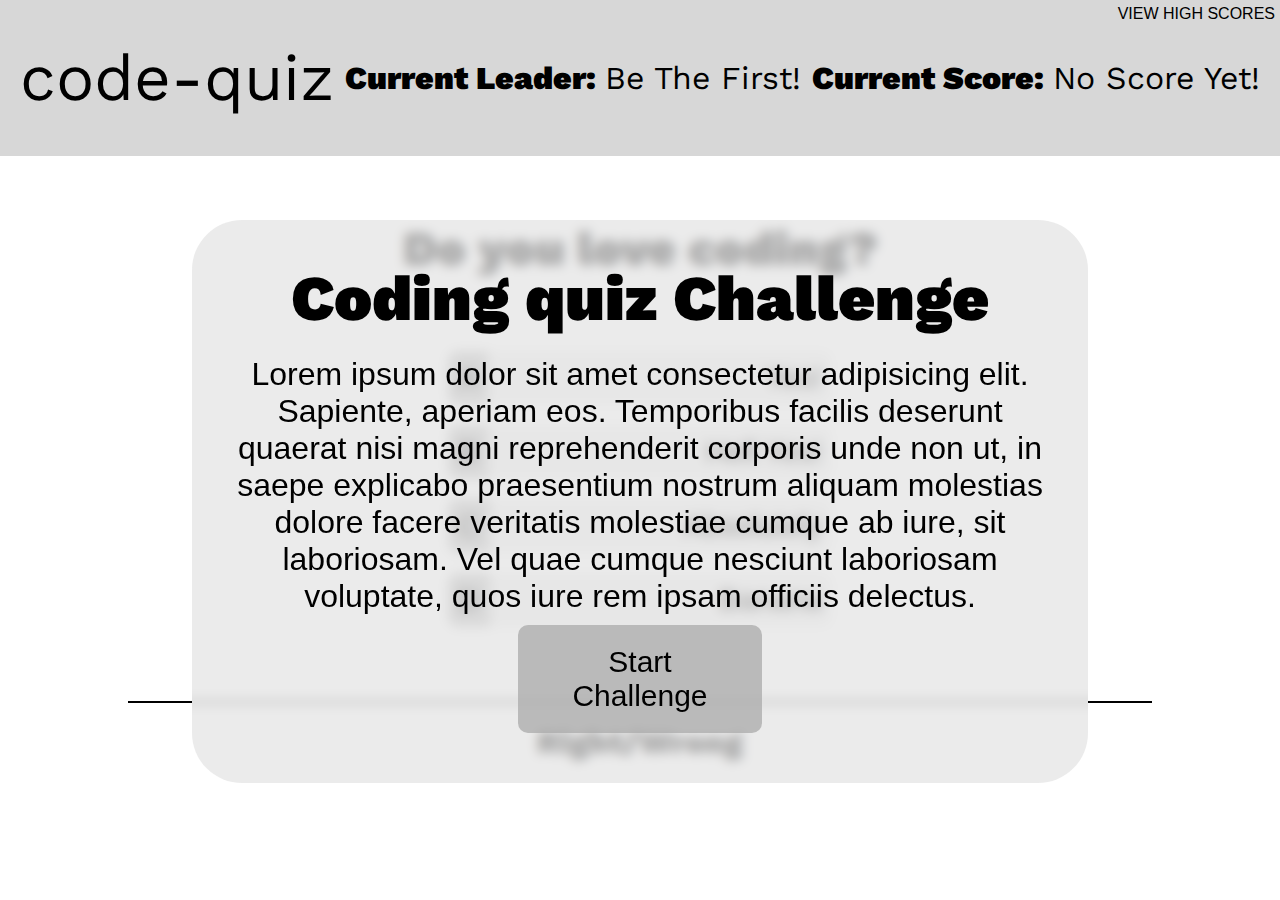
==== index.html @ 40dc6eea "got random logic for questions and answers" ====
<!DOCTYPE html>
<html lang="en">
    <head>
        <meta charset="UTF-8" />
        <meta http-equiv="X-UA-Compatible" content="IE=edge" />
        <meta name="viewport" content="width=device-width, initial-scale=1.0" />
        <title>code-quiz</title>
        <link rel="stylesheet" href="./assets/css/style.css" />
        <link rel="preconnect" href="https://fonts.gstatic.com" />
        <link
            href="https://fonts.googleapis.com/css2?family=Work+Sans:wght@400;900&display=swap"
            rel="stylesheet"
        />
    </head>
    <body>
        <header>
            <div id="logo-container">
                <h1>code-quiz</h1>
            </div>
            <!-- current leader label -->
            <div id="current-leader-container">
                <h3 class="highlight">
                    Current Leader:
                    <span id="current-leader"></span>
                </h3>
            </div>
            <!-- high score label -->
            <div id="score-container">
                <div id="high-score-link">
                    <a href="#">VIEW HIGH SCORES</a>
                </div>
                <div id="current-score-container">
                    <h3 class="highlight">
                        Current Score: <span id="current-score"></span>
                    </h3>
                </div>
            </div>
        </header>
        <main>
            <!-- Start Modal -->
            <div id="start-modal">
                <h1>Coding quiz Challenge</h1>
                <p>
                    Lorem ipsum dolor sit amet consectetur adipisicing elit.
                    Sapiente, aperiam eos. Temporibus facilis deserunt quaerat
                    nisi magni reprehenderit corporis unde non ut, in saepe
                    explicabo praesentium nostrum aliquam molestias dolore
                    facere veritatis molestiae cumque ab iure, sit laboriosam.
                    Vel quae cumque nesciunt laboriosam voluptate, quos iure rem
                    ipsam officiis delectus.
                </p>
                <button class="btn" id="start-game-btn">Start Challenge</button>
            </div>
            <!-- Timer Countdown -->
            <div id="time-left-container">
                <h3 id="countdown" class="highlight"></h3>
            </div>
            <!-- Question Block -->
            <div id="questions-container">
                <h2 id="question">Do you love coding?</h2>
                <div id="possible-answers">
                    <button class="btn"><span class="pa-label-letters">A</span><span class="pa-answers" id="pa1">Yes!</span></button>
                    <button class="btn"><span class="pa-label-letters">B</span><span class="pa-answers" id="pa2">Hell Yes!</span></button>
                    <button class="btn"><span class="pa-label-letters">C</span><span class="pa-answers" id="pa3">Absolutely</span></button>
                    <button class="btn"><span class="pa-label-letters">D</span><span class="pa-answers" id="pa4">Banana</span></button>
                </div>
            </div>
            <!-- Display Right or Wrong -->
            <div id="right-wrong">
                <h3>Right/Wrong</h3>
            </div>
        </main>

        <script src="./assets/js/game.js"></script>
    </body>
</html>
---- assets/css/style.css ----
/* GLOBAL STYLES */
* {
    margin: 0;
    padding: 0;
    box-sizing: border-box;
}
h1,
h2,
h3,
h4,
h5,
h6 {
    font-family: "Work Sans", sans-serif;
    font-weight: 900;
}
h1 {
    font-size: 4rem;
}
h2 {
    font-size: 3rem;
}
h3 {
    font-size: 2rem;
}

p,
a,
pre {
    font-family: "Work-Sans", sans-serif;
}
a {
    text-decoration: none;
    color: black;
}
/* General styles */
.highlight {
    font-weight: 900;
}
.btn {
    width: 30%;
    font-size: 30px;
    margin: 10px 0;
    border-radius: 10px;
    border: none;
    cursor: pointer;
}
/* HEADER STYLES */
header {
    display: flex;
    padding: 40px 20px 40px 20px;
    justify-content: space-between;
    align-items: center;
    text-align: center;
    background-color: rgb(215, 215, 215);
    position: relative;
}
main {
    /* visibility: hidden; */
    position: relative;
}
#logo-container h1 {
    font-weight: 400;
}
#current-leader {
    font-weight: 400;
}
#high-score-link {
    position: absolute;
    top: 5px;
    right: 5px;
}
#current-score {
    font-weight: 400;
}
#time-left-container {
    display: block;
    text-align: center;
    margin-top: 5%;
}
#countdown {
    font-size: 2rem;
}
#question {
    text-align: center;
}
#possible-answers {
    flex-direction: column;
    display: flex;
    justify-content: center;
    align-items: center;
    margin-top: 5%;
    margin-bottom: 5%;
}
.pa-label-letters {
    float: left;
    background-color: rgba(169, 169, 169, 0.741);
    padding: 10px;
    border-top-left-radius: 10px;
    border-bottom-left-radius: 10px;

}
.pa-answers {
    float: right;
    padding: 10px;
}
#right-wrong {
    text-align: center;
    padding: 20px;
    border-top: black 2px solid;
    width: 80%;
    margin: 0 auto;
}
#start-modal {
    text-align: center;
    width: 70%;
    display: flex;
    margin: 0 auto;
    flex-direction: column;
    justify-content: space-between;
    align-items: center;
    background-color: rgba(228, 228, 228, 0.741);
    backdrop-filter: blur(6px);
    padding: 40px;
    min-height: 20vw;
    border-radius: 50px;
    position: absolute;
    left: 0;
    right: 0;
    transition: all ease-in 0.5s;
    /* visibility: hidden; */
}
#start-modal h1 {
    margin-bottom: 20px;
}
#start-modal p {
    font-size: 2em;
}
#start-game-btn {
    background-color: rgba(169, 169, 169, 0.741);
    padding: 20px;
}
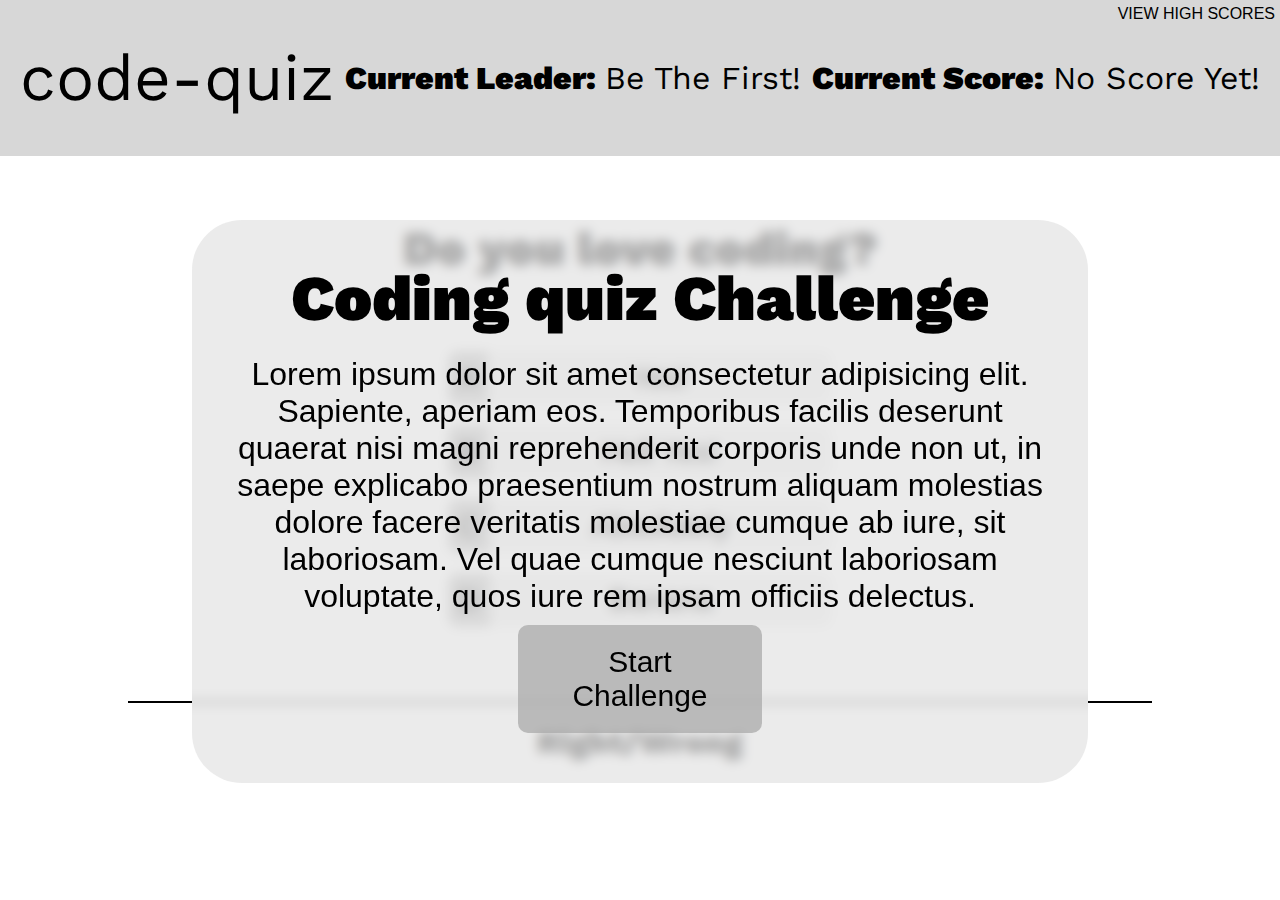
==== commit 7bc5de9e: "Added correct answer logic" ====
--- a/index.html
+++ b/index.html
@@ -59,10 +59,30 @@
             <div id="questions-container">
                 <h2 id="question">Do you love coding?</h2>
                 <div id="possible-answers">
-                    <button class="btn"><span class="pa-label-letters">A</span><span class="pa-answers" id="pa1">Yes!</span></button>
-                    <button class="btn"><span class="pa-label-letters">B</span><span class="pa-answers" id="pa2">Hell Yes!</span></button>
-                    <button class="btn"><span class="pa-label-letters">C</span><span class="pa-answers" id="pa3">Absolutely</span></button>
-                    <button class="btn"><span class="pa-label-letters">D</span><span class="pa-answers" id="pa4">Banana</span></button>
+                    <button class="btn">
+                        <span class="pa-label-letters">A</span
+                        ><span class="pa-answers pa-btn" data-property="a"
+                            >Yes!</span
+                        >
+                    </button>
+                    <button class="btn">
+                        <span class="pa-label-letters">B</span
+                        ><span class="pa-answers pa-btn" data-property="b"
+                            >Hell Yes!</span
+                        >
+                    </button>
+                    <button class="btn">
+                        <span class="pa-label-letters">C</span
+                        ><span class="pa-answers pa-btn" data-property="c"
+                            >Absolutely</span
+                        >
+                    </button>
+                    <button class="btn">
+                        <span class="pa-label-letters">D</span
+                        ><span class="pa-answers pa-btn" data-property="d"
+                            >Banana</span
+                        >
+                    </button>
                 </div>
             </div>
             <!-- Display Right or Wrong -->
--- a/assets/css/style.css
+++ b/assets/css/style.css
@@ -43,6 +43,9 @@
     border-radius: 10px;
     border: none;
     cursor: pointer;
+    display: flex;
+    justify-content: center;
+    align-items: center;
 }
 /* HEADER STYLES */
 header {
@@ -92,16 +95,14 @@
     margin-bottom: 5%;
 }
 .pa-label-letters {
-    float: left;
     background-color: rgba(169, 169, 169, 0.741);
     padding: 10px;
     border-top-left-radius: 10px;
     border-bottom-left-radius: 10px;
+}
 
-}
-.pa-answers {
-    float: right;
-    padding: 10px;
+.pa-btn {
+    width: 100%;
 }
 #right-wrong {
     text-align: center;
@@ -127,7 +128,6 @@
     left: 0;
     right: 0;
     transition: all ease-in 0.5s;
-    /* visibility: hidden; */
 }
 #start-modal h1 {
     margin-bottom: 20px;
@@ -139,3 +139,4 @@
     background-color: rgba(169, 169, 169, 0.741);
     padding: 20px;
 }
+
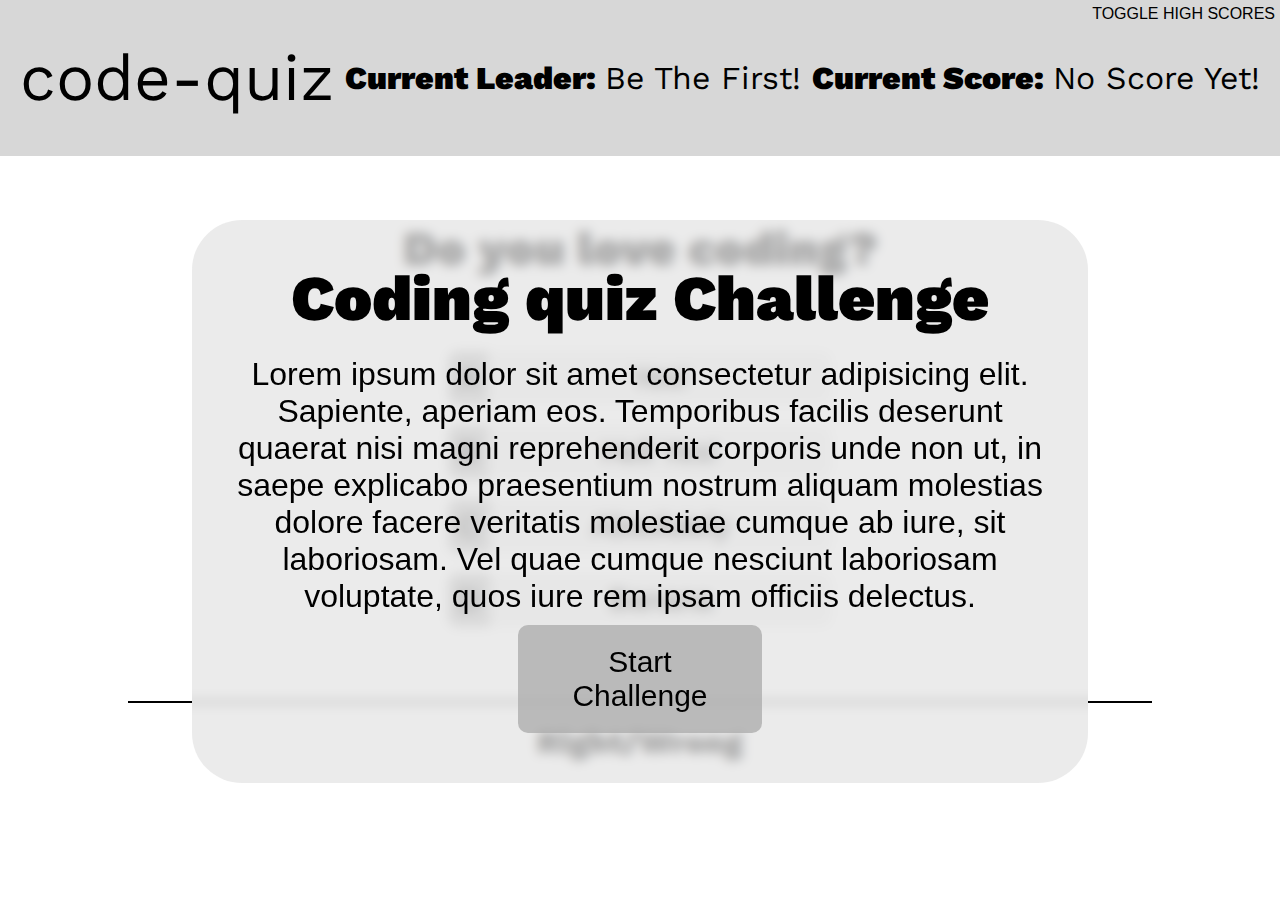
==== commit e82391bd: "finished logic" ====
--- a/index.html
+++ b/index.html
@@ -21,13 +21,13 @@
             <div id="current-leader-container">
                 <h3 class="highlight">
                     Current Leader:
-                    <span id="current-leader"></span>
+                    <span class="current-leader"></span>
                 </h3>
             </div>
             <!-- high score label -->
             <div id="score-container">
                 <div id="high-score-link">
-                    <a href="#">VIEW HIGH SCORES</a>
+                    <a href="#">TOGGLE HIGH SCORES</a>
                 </div>
                 <div id="current-score-container">
                     <h3 class="highlight">
@@ -37,6 +37,14 @@
             </div>
         </header>
         <main>
+            <!-- High Score Modal -->
+            <div id="modal-high-score" class="display-none">
+                <h2>High Score</h2>
+                <h3>Current Leader: <span class="current-leader"></span></h3>
+                <h3>
+                    Current High Score: <span id="current-leader-score"></span>
+                </h3>
+            </div>
             <!-- Start Modal -->
             <div id="start-modal">
                 <h1>Coding quiz Challenge</h1>
--- a/assets/css/style.css
+++ b/assets/css/style.css
@@ -64,7 +64,7 @@
 #logo-container h1 {
     font-weight: 400;
 }
-#current-leader {
+.current-leader {
     font-weight: 400;
 }
 #high-score-link {
@@ -139,4 +139,102 @@
     background-color: rgba(169, 169, 169, 0.741);
     padding: 20px;
 }
-
+#end-main {
+    position: relative;
+    display: flex;
+    justify-content: center;
+    align-items: center;
+    height: 80vh;
+    z-index: 7;
+}
+
+#end-input-container {
+    text-align: center;
+    width: 70%;
+    height: auto;
+    display: flex;
+    margin: 0 auto;
+    flex-direction: column;
+    justify-content: space-around;
+    align-items: center;
+    background-color: rgba(228, 228, 228, 0.741);
+    backdrop-filter: blur(6px);
+    padding: 40px;
+    min-height: 20vw;
+    border-radius: 50px;
+    left: 0;
+    right: 0;
+}
+.label-values {
+    font-size: 3rem;
+    font-weight: 400;
+}
+#end-scores-container {
+    height: 40%;
+    width: 80%;
+    display: flex;
+    margin: 0 auto;
+    flex-direction: column;
+    align-items: center;
+    justify-content: center;
+}
+#name-input-container {
+    display: flex;
+    margin-top: 20px;
+}
+
+#name-input {
+    padding: 10px;
+    border-radius: 10px;
+    border-style: hidden;
+    font-size: 1.5rem;
+    margin-right: 25px;
+}
+#name-input:focus {
+    outline: none;
+    border: 1px solid black;
+    box-shadow: 0 0 10px rgba(77, 77, 77, 0.57);
+}
+#try-again-btn {
+    display: none;
+    padding: 20px;
+    background-color: rgb(255, 255, 255);
+    box-shadow: 0 0 10px rgba(0, 0, 0, 0.33);
+}
+#end-message {
+    margin-top: 10vw;
+    width: 100%;
+    display: flex;
+    flex-direction: column;
+    justify-content: center;
+    align-items: center;
+}
+#submit-name-btn {
+    padding: 20px;
+    background-color: rgb(255, 255, 255);
+    box-shadow: 0 0 10px rgba(0, 0, 0, 0.33);
+    border-style: none;
+    border-radius: 10px;
+}
+#modal-high-score {
+    position: absolute;
+    text-align: center;
+    width: 70%;
+    height: 100%;
+    display: flex;
+    margin: 0 auto;
+    flex-direction: column;
+    justify-content: space-evenly;
+    align-items: center;
+    background-color: rgba(228, 228, 228, 0.741);
+    backdrop-filter: blur(6px);
+    padding: 40px;
+    min-height: 20vw;
+    border-radius: 50px;
+    left: 0;
+    right: 0;
+    z-index: 9;
+}
+.display-none {
+    visibility: hidden;
+}
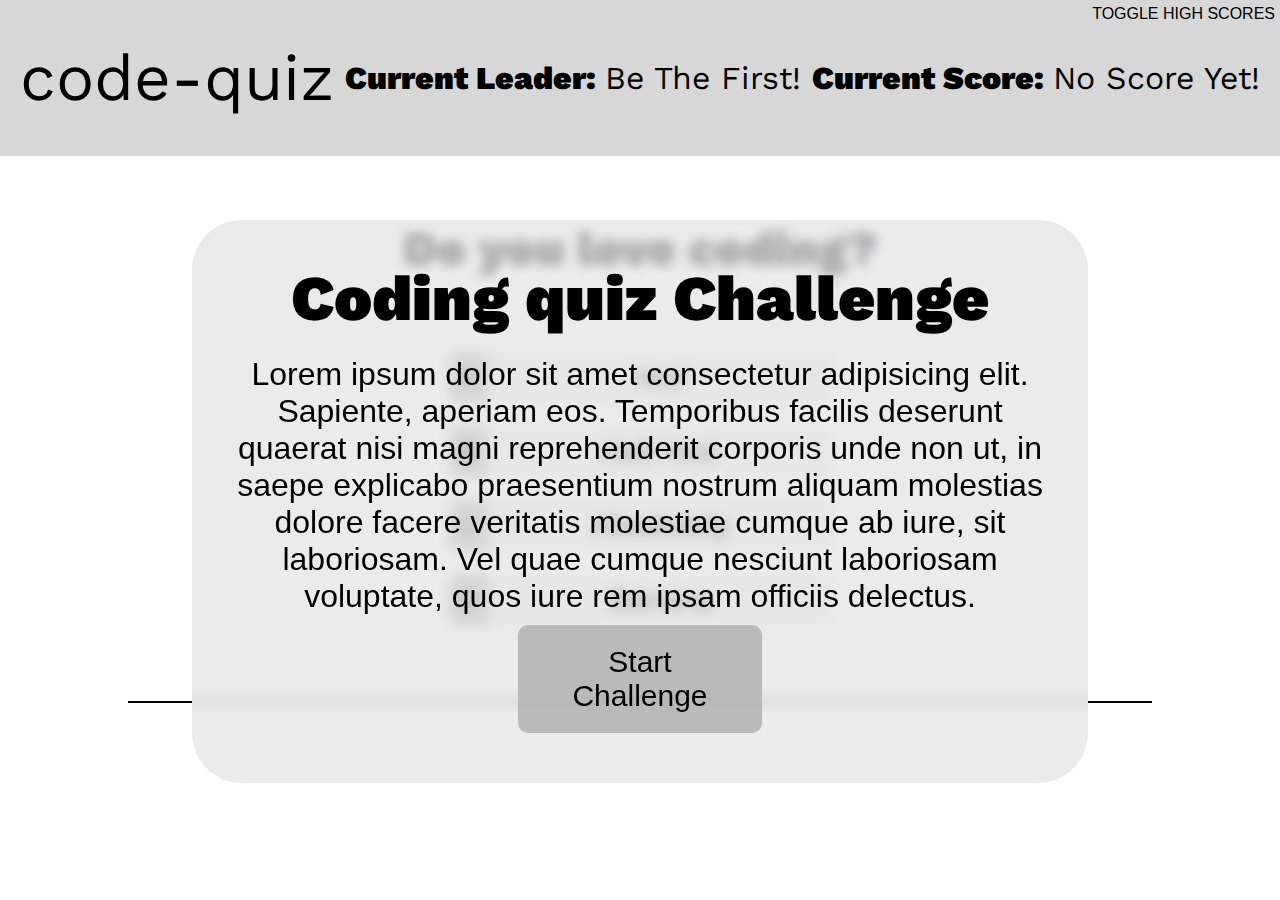
==== commit 30866f8b: "finished right wrong logic" ====
--- a/index.html
+++ b/index.html
@@ -94,8 +94,8 @@
                 </div>
             </div>
             <!-- Display Right or Wrong -->
-            <div id="right-wrong">
-                <h3>Right/Wrong</h3>
+            <div>
+                <h3 id="right-wrong"></h3>
             </div>
         </main>
 
--- a/assets/css/style.css
+++ b/assets/css/style.css
@@ -46,6 +46,12 @@
     display: flex;
     justify-content: center;
     align-items: center;
+}
+.correct {
+    background-color: rgb(40, 108, 40);
+}
+.incorrect {
+    background-color: rgb(186, 42, 42);
 }
 /* HEADER STYLES */
 header {
@@ -170,13 +176,13 @@
     font-weight: 400;
 }
 #end-scores-container {
-    height: 40%;
+    height: 50vh;
     width: 80%;
     display: flex;
     margin: 0 auto;
     flex-direction: column;
     align-items: center;
-    justify-content: center;
+    justify-content: space-evenly;
 }
 #name-input-container {
     display: flex;
@@ -202,7 +208,6 @@
     box-shadow: 0 0 10px rgba(0, 0, 0, 0.33);
 }
 #end-message {
-    margin-top: 10vw;
     width: 100%;
     display: flex;
     flex-direction: column;
